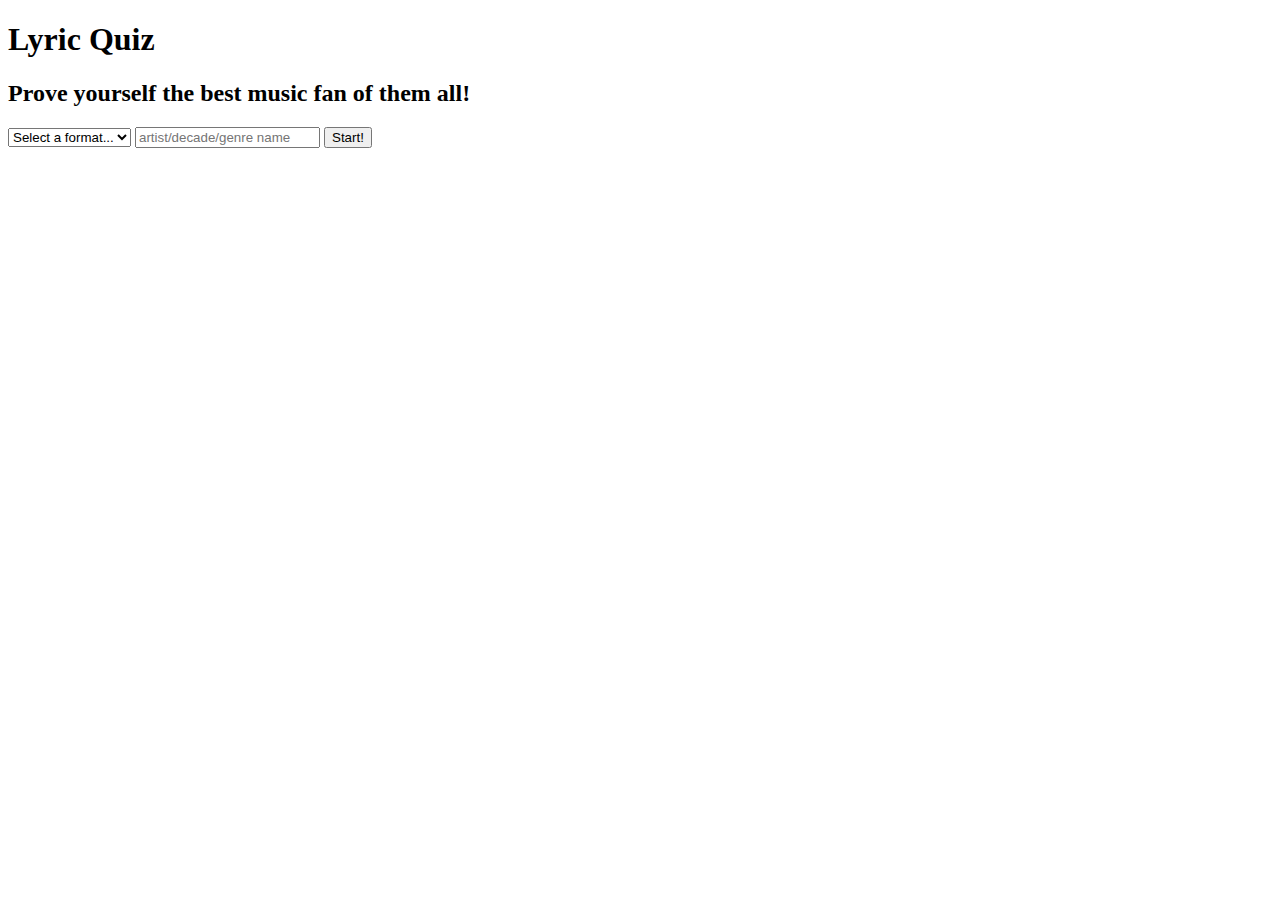
==== index.html @ a5d4f130 "Merge pull request #2 from briancollins02/feature/basic-html" ====
<!DOCTYPE html>
<html lang="en">
<head>
    <meta charset="UTF-8">
    <meta http-equiv="X-UA-Compatible" content="IE=edge">
    <meta name="viewport" content="width=device-width, initial-scale=1.0">
    <title>Lyric Quiz</title>
</head>
<body>
    <!-- header -->
    <header>
    <h1>
        Lyric Quiz
    </h1>
    <h2>
        Prove yourself the best music fan of them all!
    </h2>
    </header>
    <!-- main section -->
    <form>
        <select id="music-scope" name="category" placeholder="category">
            <option value="" disabled selected>Select a format...</option>
            <option value="artist">Artist</option>
            <option value="genre">Genre</option>
            <option value="decades">Decade</option>
        </select>
        <input id="category-name" type="text" placeholder="artist/decade/genre name">
        <button type="submit" value="submit">Start!</button>
    </form>
</body>
</html>
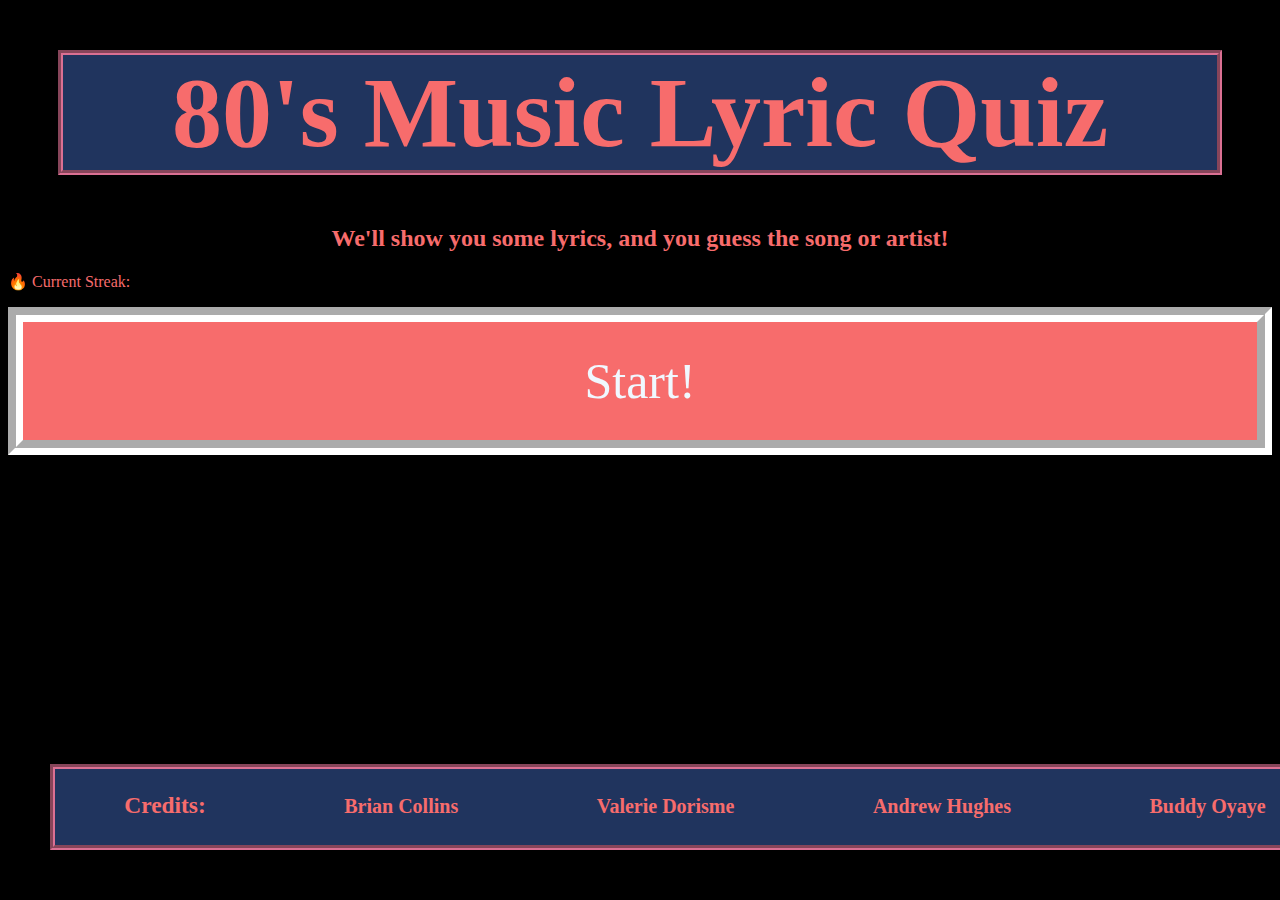
==== commit a163dd37: "New CSS files added" ====
--- a/index.html
+++ b/index.html
@@ -5,27 +5,40 @@
     <meta http-equiv="X-UA-Compatible" content="IE=edge">
     <meta name="viewport" content="width=device-width, initial-scale=1.0">
     <title>Lyric Quiz</title>
+    <link rel="stylesheet" href="./assets/css/index.css">
 </head>
 <body>
     <!-- header -->
     <header>
-    <h1>
-        Lyric Quiz
-    </h1>
-    <h2>
-        Prove yourself the best music fan of them all!
-    </h2>
+        <h1>
+            80's Music Lyric Quiz
+        </h1>
+        <h2>
+            We'll show you some lyrics, and you guess the song or artist!
+        </h2>
     </header>
-    <!-- main section -->
-    <form>
-        <select id="music-scope" name="category" placeholder="category">
-            <option value="" disabled selected>Select a format...</option>
-            <option value="artist">Artist</option>
-            <option value="genre">Genre</option>
-            <option value="decades">Decade</option>
-        </select>
-        <input id="category-name" type="text" placeholder="artist/decade/genre name">
-        <button type="submit" value="submit">Start!</button>
-    </form>
+    <!-- card -->
+    <div>
+        
+        <p>🔥 Current Streak: <span id="high-score-display"><!-- High-score will be displayed here --></span></p>
+        <!-- button that directs to the quiz.html page -->
+        <a id="start-button" href="quiz.html">Start!</a>
+    </div>
+    <!-- credits at footer -->
+    <footer>
+        <h3>Credits:  </h3>
+        <div class="credit-name" id="person1">
+            <h4>Brian Collins   </h4>
+        </div>
+        <div class="credit-name" id="person2">
+            <h4>Valerie Dorisme   </h4>
+        </div>
+        <div class="credit-name" id="person3">
+            <h4>Andrew Hughes   </h4>
+        </div>
+        <div class="credit-name" id="person4">
+            <h4>Buddy Oyaye   </h4>
+        </div>
+    </footer>
 </body>
 </html>--- a/assets/css/index.css
+++ b/assets/css/index.css
@@ -0,0 +1,49 @@
+body {
+    background-color: black;
+    color: #f76c6c;
+}
+
+h1 {
+    background-color: #20345e;
+    font-size: 100px;
+    text-align: center;
+    border: 5px palevioletred;
+    border-style: groove;
+    padding: 30px purple;
+    margin: 50px;
+}
+
+h2 {
+    text-align: center;
+}
+
+#start-button {
+    background-color: #f76c6c;
+    color: aliceblue;
+    text-align: center;
+    display: block;
+    font-size: 50px;
+    border: 15px white;
+    border-style: groove;
+    padding: 30px 15px;
+    text-decoration: double;
+
+
+}
+
+footer {
+
+    background-color: #20345e;
+    font-size: 20px;
+    display: inline-flex;
+    text-align: center;
+    justify-content: space-around;
+    border: 5px palevioletred;
+    border-style: groove;
+    padding: 30px purple;
+    margin: 50px;
+    position: fixed;
+    left: 0;
+    bottom: 0;
+    width: 100%;
+}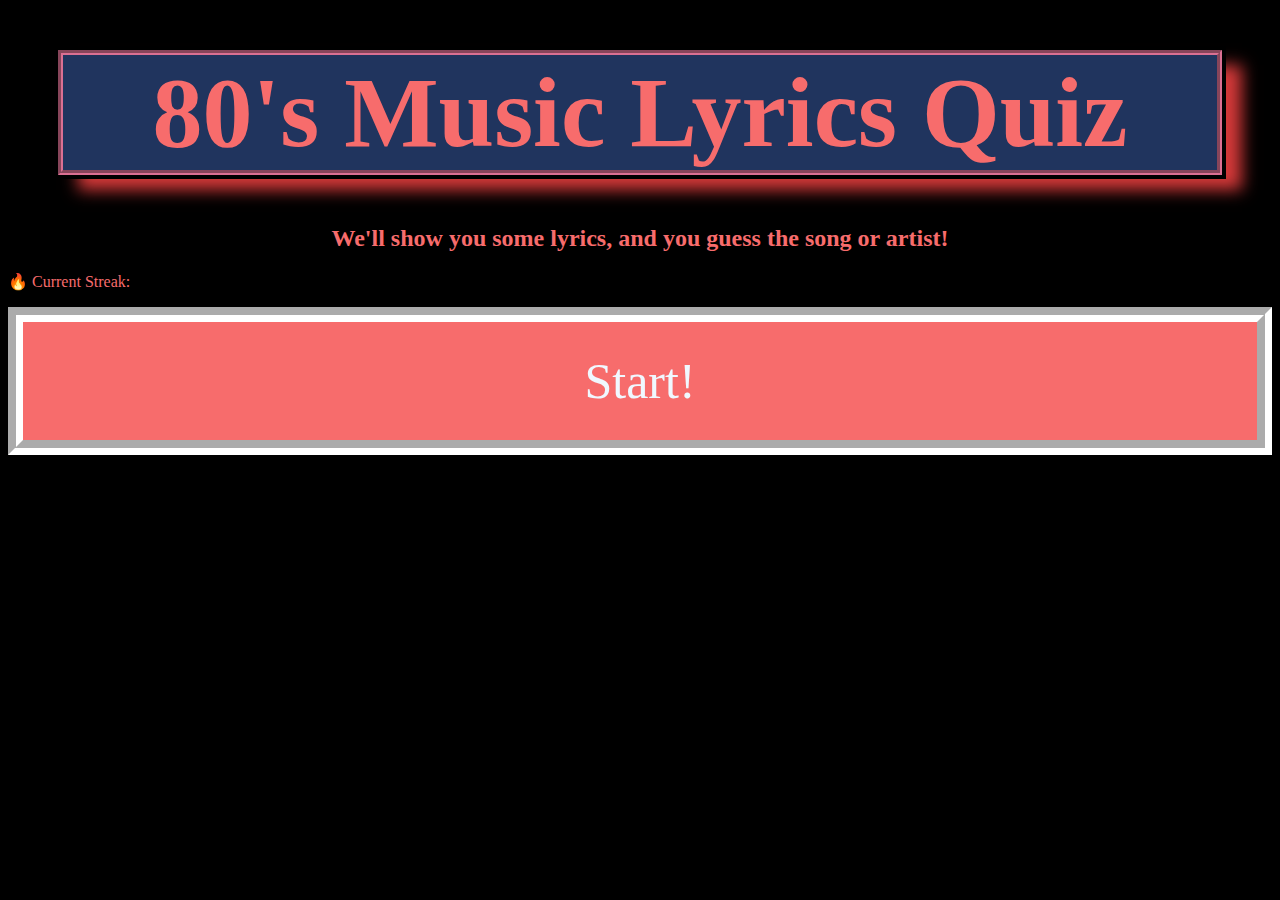
==== commit 4ca16dea: "Merge pull request #20 from briancollins02/project1-MusicTriviaQuizBranch1" ====
--- a/index.html
+++ b/index.html
@@ -4,14 +4,14 @@
     <meta charset="UTF-8">
     <meta http-equiv="X-UA-Compatible" content="IE=edge">
     <meta name="viewport" content="width=device-width, initial-scale=1.0">
-    <title>Lyric Quiz</title>
+    <title>80's Music Lyrics Quiz</title>
     <link rel="stylesheet" href="./assets/css/index.css">
 </head>
 <body>
     <!-- header -->
     <header>
         <h1>
-            80's Music Lyric Quiz
+            80's Music Lyrics Quiz
         </h1>
         <h2>
             We'll show you some lyrics, and you guess the song or artist!
@@ -23,22 +23,6 @@
         <p>🔥 Current Streak: <span id="high-score-display"><!-- High-score will be displayed here --></span></p>
         <!-- button that directs to the quiz.html page -->
         <a id="start-button" href="quiz.html">Start!</a>
-    </div>
-    <!-- credits at footer -->
-    <footer>
-        <h3>Credits:  </h3>
-        <div class="credit-name" id="person1">
-            <h4>Brian Collins   </h4>
-        </div>
-        <div class="credit-name" id="person2">
-            <h4>Valerie Dorisme   </h4>
-        </div>
-        <div class="credit-name" id="person3">
-            <h4>Andrew Hughes   </h4>
-        </div>
-        <div class="credit-name" id="person4">
-            <h4>Buddy Oyaye   </h4>
-        </div>
-    </footer>
+    </div>    
 </body>
 </html>--- a/assets/css/index.css
+++ b/assets/css/index.css
@@ -6,15 +6,19 @@
 h1 {
     background-color: #20345e;
     font-size: 100px;
+    outline: Black solid 4px;
     text-align: center;
     border: 5px palevioletred;
     border-style: groove;
     padding: 30px purple;
     margin: 50px;
+    box-shadow: 20px 15px 15px rgb(212, 57, 57);
+    
 }
 
 h2 {
     text-align: center;
+    
 }
 
 #start-button {
@@ -45,5 +49,7 @@
     position: fixed;
     left: 0;
     bottom: 0;
-    width: 100%;
+    width: 93%;
+    /*changed width to 93% from 100%*/
+
 }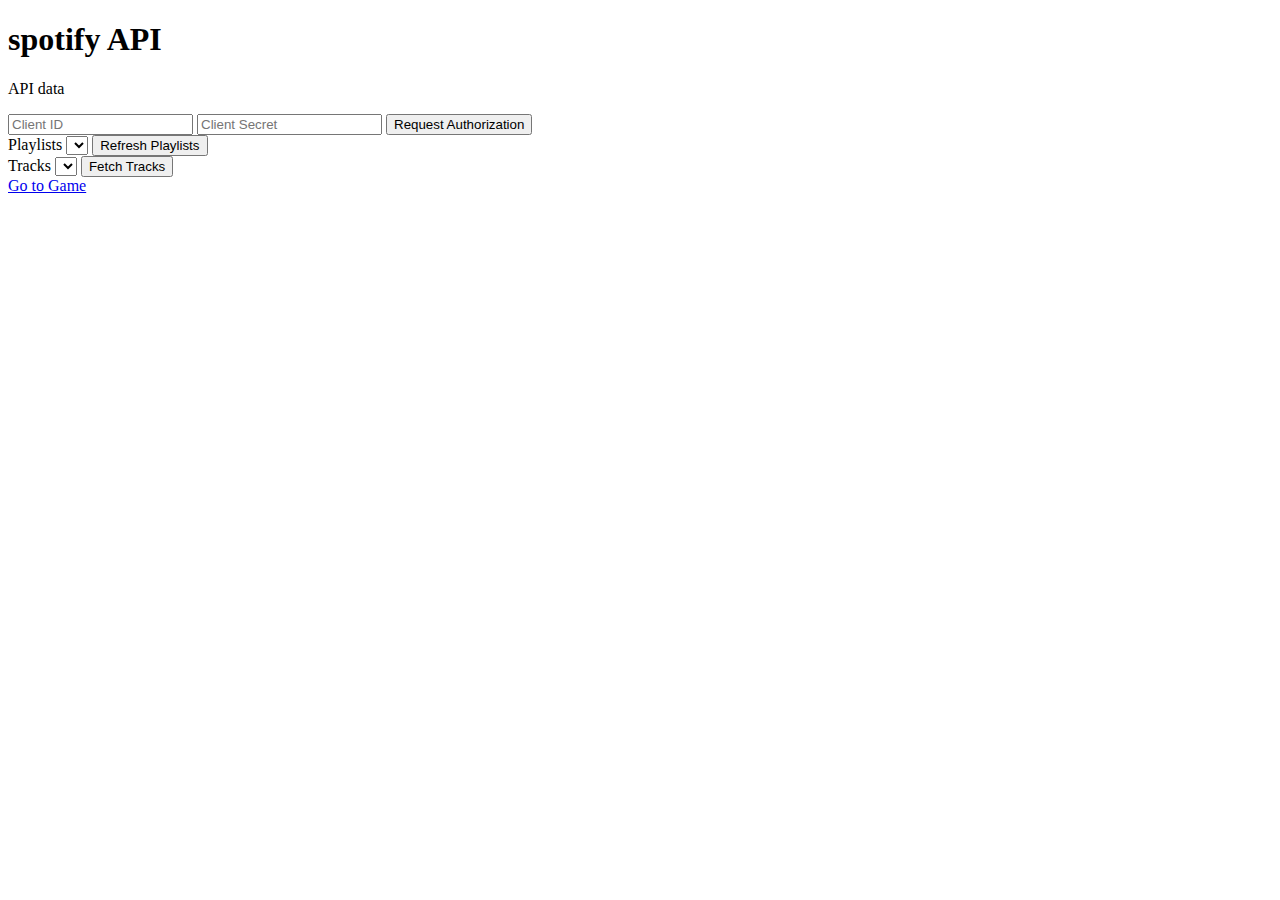
==== commit 580bbdbe: "Rename spotify.html to index.html" ====
--- a/index.html
+++ b/index.html
@@ -4,25 +4,30 @@
     <meta charset="UTF-8">
     <meta http-equiv="X-UA-Compatible" content="IE=edge">
     <meta name="viewport" content="width=device-width, initial-scale=1.0">
-    <title>80's Music Lyrics Quiz</title>
-    <link rel="stylesheet" href="./assets/css/index.css">
+    <title>Spotify API Demo</title>
 </head>
 <body>
-    <!-- header -->
-    <header>
-        <h1>
-            80's Music Lyrics Quiz
-        </h1>
-        <h2>
-            We'll show you some lyrics, and you guess the song or artist!
-        </h2>
-    </header>
-    <!-- card -->
-    <div>
-        
-        <p>🔥 Current Streak: <span id="high-score-display"><!-- High-score will be displayed here --></span></p>
-        <!-- button that directs to the quiz.html page -->
-        <a id="start-button" href="quiz.html">Start!</a>
-    </div>    
+    <h1>spotify API</h1>
+    <p id="api-render">API data</p>
+    <input type="text" id="clientId" placeholder="Client ID">
+    <input type="text" id="clientSecret" placeholder="Client Secret">
+    <input type="button" onclick="requestAuthorization()" value="Request Authorization">
+
+    <div id="playlistSection">
+        <div>
+            <label for="playlists">Playlists</label>
+            <select id="playlists"></select>
+            <input type="button" onclick="refreshPlaylists()" value="Refresh Playlists">
+        </div>
+    </div>
+    <div id="trackSection">
+        <div>
+            <label for="tracks">Tracks</label>
+            <select id="tracks"></select>
+            <input type="button" onclick="fetchTracks()" value="Fetch Tracks">
+        </div>
+    </div>
+    <a href="quiz.html">Go to Game</a>
+    <script src="./assets/js/spotify.js"></script>
 </body>
-</html>+</html>
